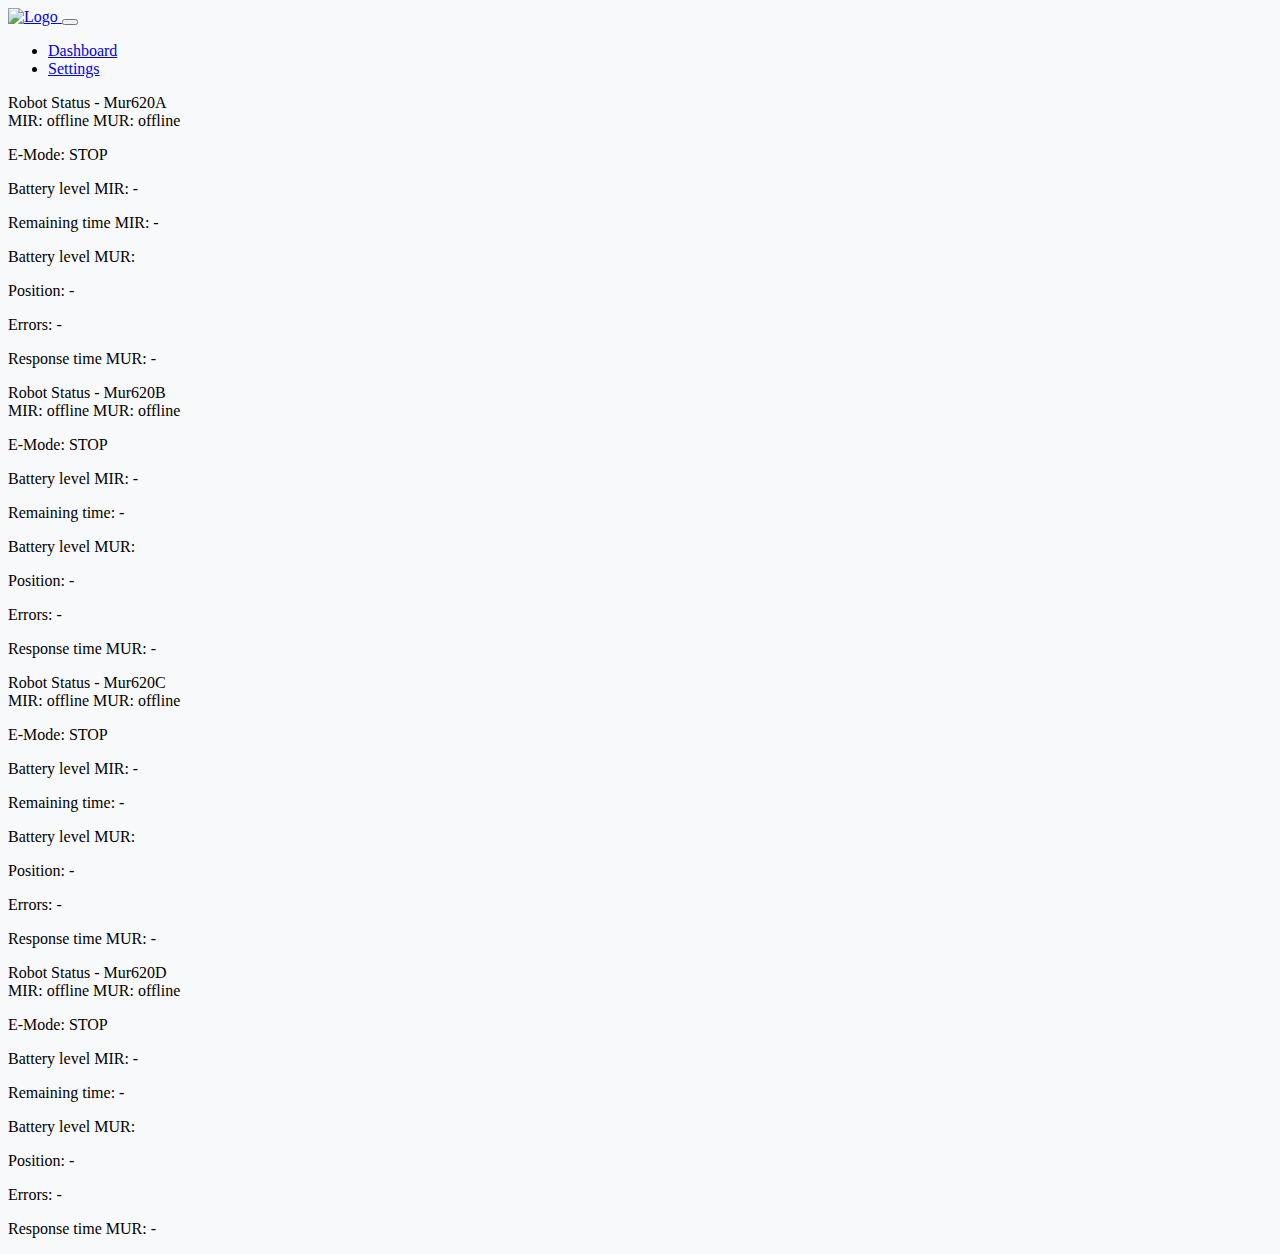
==== index.html @ 10d83087 "Added files" ====
<!DOCTYPE html>
<html lang="en">
<head>
    <meta charset="UTF-8">
    <meta name="viewport" content="width=device-width, initial-scale=1.0">
    <title>Robot Web Interface</title>
    <link rel="stylesheet" href="css/bootstrap.min.css">
    <link rel="stylesheet" href="styles.css">
</head>
<body>
    <!-- Taskbar -->
    <nav class="navbar navbar-expand-lg navbar-dark bg-dark">
        <div class="container">
            <a class="navbar-brand" href="https://github.com/match-ROS">
                <img src="images/match_logo.jpg" alt="Logo" height="30">
            </a>
            <button class="navbar-toggler" type="button" data-bs-toggle="collapse" data-bs-target="#navbarNav" aria-controls="navbarNav" aria-expanded="false" aria-label="Toggle navigation">
                <span class="navbar-toggler-icon"></span>
            </button>
            <div class="collapse navbar-collapse" id="navbarNav">
                <ul class="navbar-nav me-auto mb-2 mb-lg-0">
                    <li class="nav-item">
                        <a class="nav-link active" aria-current="page" href="#">Dashboard</a>
                    </li>
                    <li class="nav-item">
                        <a class="nav-link" href="settings.html">Settings</a>
                    </li>
                </ul>
            </div>
        </div>
    </nav>

    <!-- Containers -->
    <div class="container mt-4">
        <div class="row">
            <!-- Robot Status for Mur620A -->
            <div class="col-md-6 mb-4">
                <div class="card">
                    <div class="card-header bg-light d-flex justify-content-between align-items-center">
                        <span>Robot Status - Mur620A</span>
                        <div class="badge-container">
                            <span id="statusMir600A" class="badge bg-danger">MIR: offline</span>
                            <span id="statusMUR620A" class="badge bg-danger">MUR: offline</span>
                        </div>
                    </div>
                    <div class="card-body">
                        <p>E-Mode: <span id="stateMur620A" class="badge bg-danger">STOP</span></p>
                        <p>Battery level MIR:  <span id="batteryLevelMur620A">-</span></p>
                        <p>Remaining time MIR: <span id="remainingMur620A">-</span></p>
                        <p>Battery level MUR:   <span id="batteryMUR620A"></span> </p>
                        <p>Position: <span id="pos620A">-</span></p>
                        <p>Errors: <span id="errorcount620A">-</span></p>
                        <p>Response time MUR: <span id="responseTime620A">-</span></p>
                    </div>
                </div>
            </div>
            <!-- Robot Status for Mur620B -->
            <div class="col-md-6 mb-4">
                <div class="card">
                    <div class="card-header bg-light d-flex justify-content-between align-items-center">
                        <span>Robot Status - Mur620B</span>
                        <div class="badge-container">
                            <span id="statusMir600B" class="badge bg-danger">MIR: offline</span>
                            <span id="statusMUR620B" class="badge bg-danger">MUR: offline</span>
                        </div>
                    </div>
                    <div class="card-body">
                        <p>E-Mode: <span id="stateMur620B" class="badge bg-danger">STOP</span></p>
                        <p>Battery level MIR:  <span id="batteryLevelMur620B">-</span></p>
                        <p>Remaining time: <span id="remainingMur620B">-</span></p>
                        <p>Battery level MUR:   <span id="batteryMUR620B"></span> </p>
                        <p>Position: <span id="pos620B">-</span></p>
                        <p>Errors: <span id="errorcount620B">-</span></p>
                        <p>Response time MUR: <span id="responseTime620B">-</span></p>
                    </div>
                </div>
            </div>
        </div>
        <div class="row">
            <!-- Robot Status for Mur620C -->
            <div class="col-md-6 mb-4">
                <div class="card">
                    <div class="card-header bg-light d-flex justify-content-between align-items-center">
                        <span>Robot Status - Mur620C</span>
                        <div class="badge-container">
                            <span id="statusMir600C" class="badge bg-danger">MIR: offline</span>
                            <span id="statusMUR620C" class="badge bg-danger">MUR: offline</span>
                        </div>
                    </div>
                    <div class="card-body">
                        <p>E-Mode: <span id="stateMur620C" class="badge bg-danger">STOP</span></p>
                        <p>Battery level MIR:  <span id="batteryLevelMur620C">-</span></p>
                        <p>Remaining time: <span id="remainingMur620C">-</span></p>
                        <p>Battery level MUR:   <span id="batteryMUR620C"></span> </p>
                        <p>Position: <span id="pos620C">-</span></p>
                        <p>Errors: <span id="errorcount620C">-</span></p>
                        <p>Response time MUR: <span id="responseTime620C">-</span></p>
                    </div>
                </div>
            </div>
            <!-- Robot Status for Mur620D -->
            <div class="col-md-6 mb-4">
                <div class="card">
                    <div class="card-header bg-light d-flex justify-content-between align-items-center">
                        <span>Robot Status - Mur620D</span>
                        <div class="badge-container">
                            <span id="statusMir600D" class="badge bg-danger">MIR: offline</span>
                            <span id="statusMUR620D" class="badge bg-danger">MUR: offline</span>
                        </div>
                    </div>
                    <div class="card-body">
                        <p>E-Mode: <span id="stateMur620D" class="badge bg-danger">STOP</span></p>
                        <p>Battery level MIR:  <span id="batteryLevelMur620D">-</span></p>
                        <p>Remaining time: <span id="remainingMur620D">-</span></p>
                        <p>Battery level MUR:   <span id="batteryMUR620D"></span> </p>
                        <p>Position: <span id="pos620D">-</span></p>
                        <p>Errors: <span id="errorcount620D">-</span></p>
                        <p>Response time MUR: <span id="responseTime620D">-</span></p>
                    </div>
                </div>
            </div>
        </div>
    </div>
    
    <script src="js/bootstrap.bundle.min.js"></script>
    <script src="js/getdata.js"></script>
</body>
</html>
---- styles.css ----
/* Default styles */
body {
    background-color: #f8f9fa;
}
/* Add more Barbie mode styles as needed */
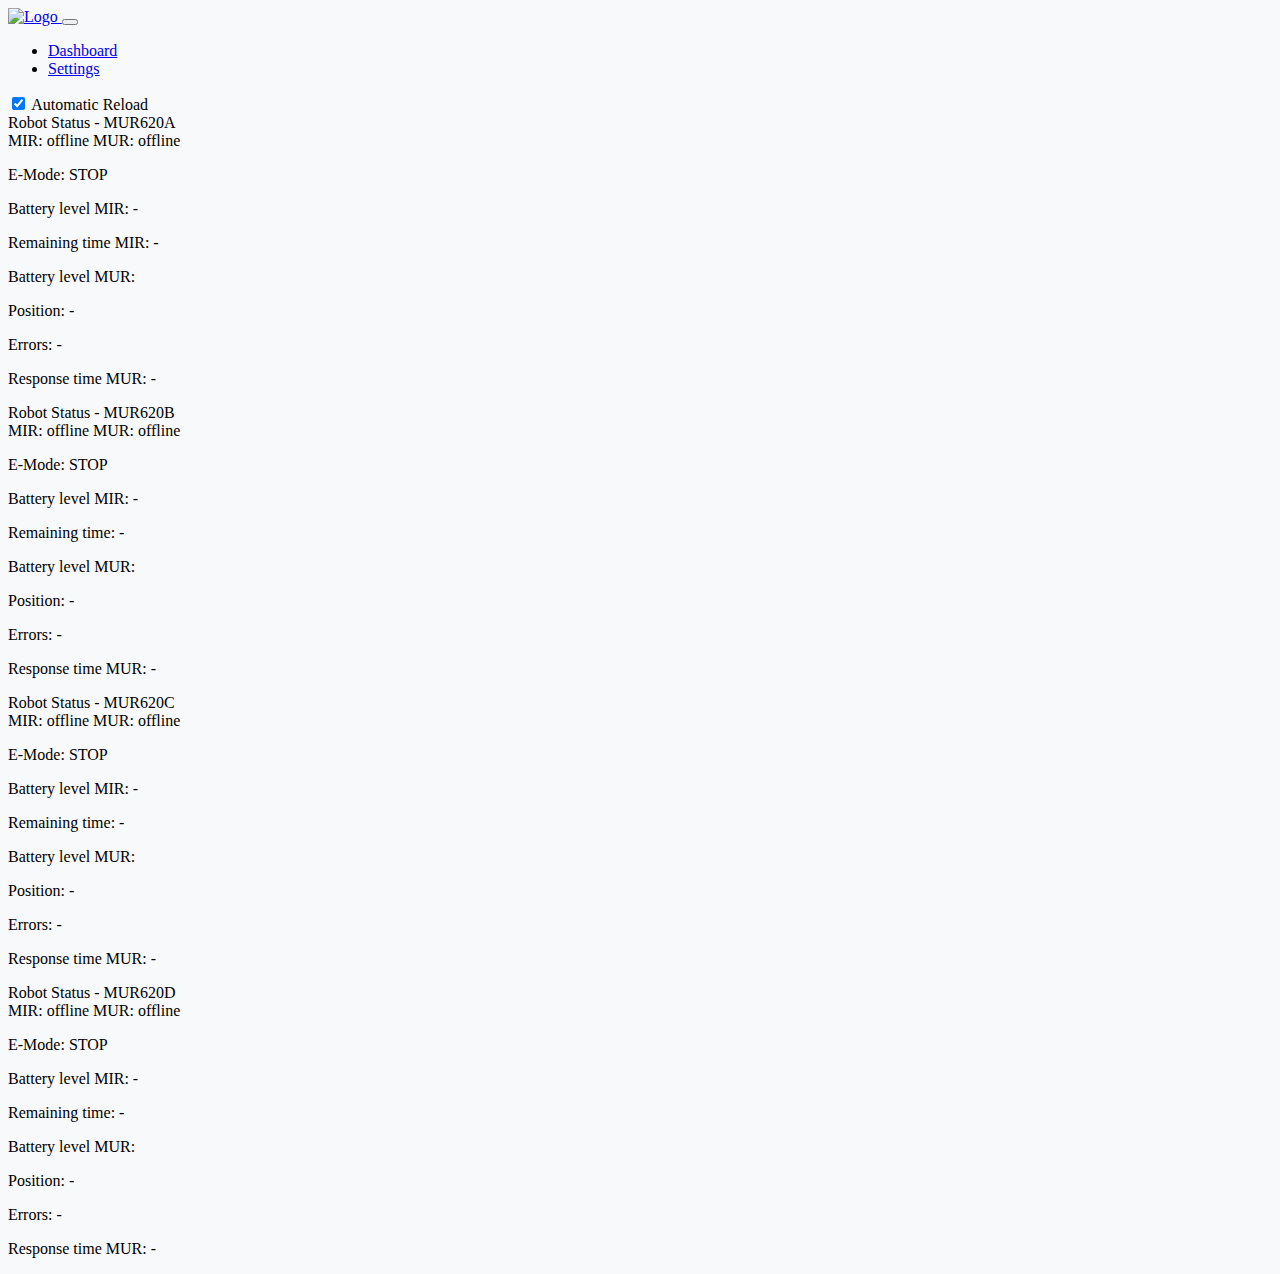
==== commit f256938b: "Fixed dataserver and added automatic reload" ====
--- a/index.html
+++ b/index.html
@@ -6,6 +6,7 @@
     <title>Robot Web Interface</title>
     <link rel="stylesheet" href="css/bootstrap.min.css">
     <link rel="stylesheet" href="styles.css">
+    <link rel="icon" href="images/match_icon.png" type="image/png">
 </head>
 <body>
     <!-- Taskbar -->
@@ -27,6 +28,13 @@
                     </li>
                 </ul>
             </div>
+            <div class="d-flex">
+                <!-- Automatic Reload Switch -->
+                <div class="form-check form-switch">
+                    <input class="form-check-input" type="checkbox" id="autoReloadSwitch" checked>
+                    <label class="form-check-label text-white" for="autoReloadSwitch">Automatic Reload</label>
+                </div>
+            </div>
         </div>
     </nav>
 
@@ -37,64 +45,64 @@
             <div class="col-md-6 mb-4">
                 <div class="card">
                     <div class="card-header bg-light d-flex justify-content-between align-items-center">
-                        <span>Robot Status - Mur620A</span>
+                        <span>Robot Status - MUR620A</span>
                         <div class="badge-container">
-                            <span id="statusMir600A" class="badge bg-danger">MIR: offline</span>
+                            <span id="statusMIR600A" class="badge bg-danger">MIR: offline</span>
                             <span id="statusMUR620A" class="badge bg-danger">MUR: offline</span>
                         </div>
                     </div>
                     <div class="card-body">
-                        <p>E-Mode: <span id="stateMur620A" class="badge bg-danger">STOP</span></p>
-                        <p>Battery level MIR:  <span id="batteryLevelMur620A">-</span></p>
-                        <p>Remaining time MIR: <span id="remainingMur620A">-</span></p>
+                        <p>E-Mode: <span id="stateMIR600A" class="badge bg-danger">STOP</span></p>
+                        <p>Battery level MIR:  <span id="batteryLevelMIR600A">-</span></p>
+                        <p>Remaining time MIR: <span id="remainingMIR600A">-</span></p>
                         <p>Battery level MUR:   <span id="batteryMUR620A"></span> </p>
-                        <p>Position: <span id="pos620A">-</span></p>
-                        <p>Errors: <span id="errorcount620A">-</span></p>
-                        <p>Response time MUR: <span id="responseTime620A">-</span></p>
+                        <p>Position: <span id="posMIR600A">-</span></p>
+                        <p>Errors: <span id="errorcountMIR600A">-</span></p>
+                        <p>Response time MUR: <span id="responseTimeMUR620A">-</span></p>
                     </div>
                 </div>
             </div>
-            <!-- Robot Status for Mur620B -->
+            <!-- Robot Status for Mir600B -->
             <div class="col-md-6 mb-4">
                 <div class="card">
                     <div class="card-header bg-light d-flex justify-content-between align-items-center">
-                        <span>Robot Status - Mur620B</span>
+                        <span>Robot Status - MUR620B</span>
                         <div class="badge-container">
-                            <span id="statusMir600B" class="badge bg-danger">MIR: offline</span>
+                            <span id="statusMIR600B" class="badge bg-danger">MIR: offline</span>
                             <span id="statusMUR620B" class="badge bg-danger">MUR: offline</span>
                         </div>
                     </div>
                     <div class="card-body">
-                        <p>E-Mode: <span id="stateMur620B" class="badge bg-danger">STOP</span></p>
-                        <p>Battery level MIR:  <span id="batteryLevelMur620B">-</span></p>
-                        <p>Remaining time: <span id="remainingMur620B">-</span></p>
+                        <p>E-Mode: <span id="stateMIR600B" class="badge bg-danger">STOP</span></p>
+                        <p>Battery level MIR:  <span id="batteryLevelMIR600B">-</span></p>
+                        <p>Remaining time: <span id="remainingMIR600B">-</span></p>
                         <p>Battery level MUR:   <span id="batteryMUR620B"></span> </p>
-                        <p>Position: <span id="pos620B">-</span></p>
-                        <p>Errors: <span id="errorcount620B">-</span></p>
-                        <p>Response time MUR: <span id="responseTime620B">-</span></p>
+                        <p>Position: <span id="posMIR600B">-</span></p>
+                        <p>Errors: <span id="errorcountMIR600B">-</span></p>
+                        <p>Response time MUR: <span id="responseTimeMUR620B">-</span></p>
                     </div>
                 </div>
             </div>
         </div>
         <div class="row">
-            <!-- Robot Status for Mur620C -->
+            <!-- Robot Status for Mir600C -->
             <div class="col-md-6 mb-4">
                 <div class="card">
                     <div class="card-header bg-light d-flex justify-content-between align-items-center">
-                        <span>Robot Status - Mur620C</span>
+                        <span>Robot Status - MUR620C</span>
                         <div class="badge-container">
-                            <span id="statusMir600C" class="badge bg-danger">MIR: offline</span>
+                            <span id="statusMIR600C" class="badge bg-danger">MIR: offline</span>
                             <span id="statusMUR620C" class="badge bg-danger">MUR: offline</span>
                         </div>
                     </div>
                     <div class="card-body">
-                        <p>E-Mode: <span id="stateMur620C" class="badge bg-danger">STOP</span></p>
-                        <p>Battery level MIR:  <span id="batteryLevelMur620C">-</span></p>
-                        <p>Remaining time: <span id="remainingMur620C">-</span></p>
+                        <p>E-Mode: <span id="stateMIR600C" class="badge bg-danger">STOP</span></p>
+                        <p>Battery level MIR:  <span id="batteryLevelMIR600C">-</span></p>
+                        <p>Remaining time: <span id="remainingMIR600C">-</span></p>
                         <p>Battery level MUR:   <span id="batteryMUR620C"></span> </p>
-                        <p>Position: <span id="pos620C">-</span></p>
-                        <p>Errors: <span id="errorcount620C">-</span></p>
-                        <p>Response time MUR: <span id="responseTime620C">-</span></p>
+                        <p>Position: <span id="posMIR600C">-</span></p>
+                        <p>Errors: <span id="errorcountMIR600C">-</span></p>
+                        <p>Response time MUR: <span id="responseTimeMUR620C">-</span></p>
                     </div>
                 </div>
             </div>
@@ -102,20 +110,20 @@
             <div class="col-md-6 mb-4">
                 <div class="card">
                     <div class="card-header bg-light d-flex justify-content-between align-items-center">
-                        <span>Robot Status - Mur620D</span>
+                        <span>Robot Status - MUR620D</span>
                         <div class="badge-container">
-                            <span id="statusMir600D" class="badge bg-danger">MIR: offline</span>
+                            <span id="statusMIR600D" class="badge bg-danger">MIR: offline</span>
                             <span id="statusMUR620D" class="badge bg-danger">MUR: offline</span>
                         </div>
                     </div>
                     <div class="card-body">
-                        <p>E-Mode: <span id="stateMur620D" class="badge bg-danger">STOP</span></p>
-                        <p>Battery level MIR:  <span id="batteryLevelMur620D">-</span></p>
-                        <p>Remaining time: <span id="remainingMur620D">-</span></p>
+                        <p>E-Mode: <span id="stateMIR600D" class="badge bg-danger">STOP</span></p>
+                        <p>Battery level MIR:  <span id="batteryLevelMIR600D">-</span></p>
+                        <p>Remaining time: <span id="remainingMIR600D">-</span></p>
                         <p>Battery level MUR:   <span id="batteryMUR620D"></span> </p>
-                        <p>Position: <span id="pos620D">-</span></p>
-                        <p>Errors: <span id="errorcount620D">-</span></p>
-                        <p>Response time MUR: <span id="responseTime620D">-</span></p>
+                        <p>Position: <span id="posMIR600D">-</span></p>
+                        <p>Errors: <span id="errorcountMIR600D">-</span></p>
+                        <p>Response time MUR: <span id="responseTimeMUR620D">-</span></p>
                     </div>
                 </div>
             </div>
@@ -124,5 +132,18 @@
     
     <script src="js/bootstrap.bundle.min.js"></script>
     <script src="js/getdata.js"></script>
+    <script>
+        document.addEventListener('DOMContentLoaded', function() {
+            // Function to reload page if auto reload switch is checked
+            function reloadPageIfChecked() {
+                if (document.getElementById('autoReloadSwitch').checked) {
+                    location.reload();
+                }
+            }
+
+            // Reload page every 3 seconds (adjust as needed)
+            setInterval(reloadPageIfChecked, 3000);
+        });
+    </script>
 </body>
 </html>
